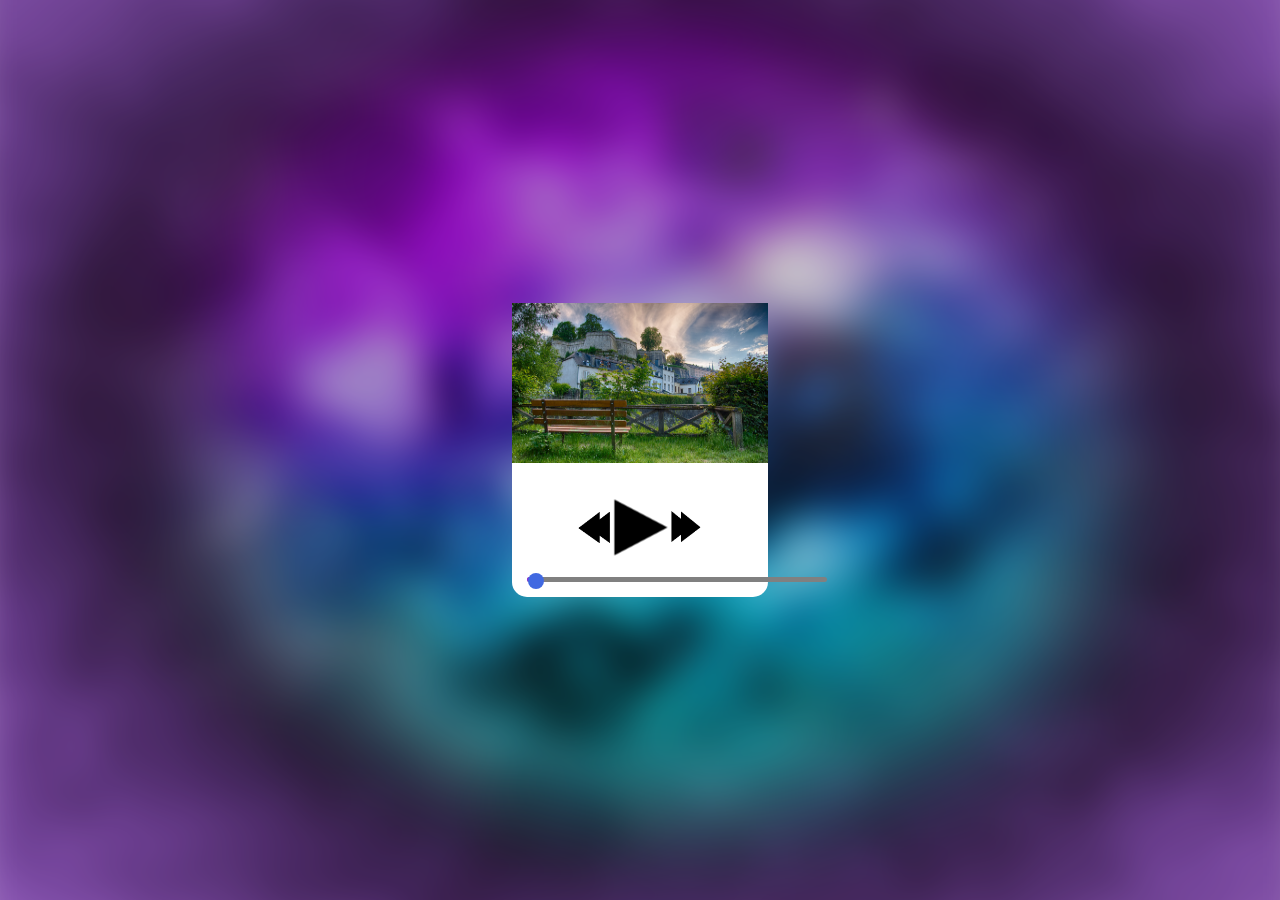
==== accueil.html @ 11cbaded "Add files via upload" ====
<!doctype html>
<html lang="fr">

<head>
    <meta charset="utf-8">
    <title>Test Musique</title>
    <link rel="stylesheet" href="music.css">
    <script src="script.js"></script>
</head>

<body>
    <div id="background">

        <div id="blackLayer">
        </div>
        <img src="images/Cadre.jpg"/>
    </div>
    
    <div id="BoxPlayer">
        <div id="logo">
            <img src="images/thumbnail2.jpeg"/>
        </div>
        <div id="player">
            <div id="songTitle"></div>
            <div id="buttons">
            <button id="back"><img src="images/back.png" height="90%" width="90%"/> </button>
            <button id="play"><img src="images/play.png" /> </button>
            <button id="next"><img src="images/skip.png" height="90%" width="90%"/> </button>
            </div>
            
            <div id="seek-bar">
               <div id="fill"></div>
               <div id="handle"></div>
            </div>
            
        </div>
    </div>
</body>

</html>
---- music.css ----
body{
    margin: 0px;
    padding: 0px;
}
#background{
    height: 100vh;
    width: 100%;
    position: absolute;
    overflow: hidden;
}
#background img{
    height: 120vh;
    width: 105%;
    -webkit-filter:blur(20px);
    position: absolute;
    top: 50%;
    left: 50%;
    transform: translate(-50%, -50%);
    z-index: 1;
}

#blackLayer{
    height: 100vh;
    width: 100%;
    background-color: rgba(0,0,0,.2);
    position: absolute;
    z-index: 99;
}

#BoxPlayer{
    width: 20%;
    background-color: #ffff;
    border-radius: 15px;
    position: absolute;
    top: 50%;
    left: 50%;
    transform: translate(-50%, -50%);
    z-index: 999;
}

#logo img{
    height: 160px;
    width: 100%;
    margin: auto;
    border: auto;
}

#player{
    padding: 15px;
    color: #334;
}

#songTitle{
    width: 300px;
    text-align: center;
    font-family: fantasy;
    font-size: 18px;
    position: absolute;
    top: 60%;
    left: 50%;
    transform: translate(-50%, -50%);
}

#buttons{
    height: 50px;
    width: 100%;
    margin-top: 45px;
    position: relative;
    top: 10%;
    left: 50%;
    transform: translate(-50%, -50%);
}

#play,#next,#back{
    width: 50px;
    height: 50px;
    background-color: Transparent;
    border: none;    
    outline: none;
    border-radius: 50%;
    outline: none;
    position: absolute;
    top: 50%;
    left: 50%;
    transform: translate(-50%, -50%);
}

#next{
    width: 40px;
    height: 40px;
    left: 70%;
}

#back{
    width: 40px;
    height: 40px;
    left: 30%;
}

#play img,#next img,#back img{
    position: absolute;
    top: 50%;
    left: 50%;
    transform: translate(-50%, -50%);
}

#seek-bar{
    width: 300px;
    height: 5px;
    background-color: gray;
    display: flex;
    border-radius: 50px;
    margin: auto;
    cursor: pointer;
    text-align: center;
}

#fill{
    height: 5px;
    width: 10px;
    background-color: blueviolet;
    border-radius: 20px;
}

#handle{
    width: 8px;
    height: 8px;
    background-color: royalblue;
    border-radius: 50%;
    margin-left: -5px;
    transform: scale(2);
    
}
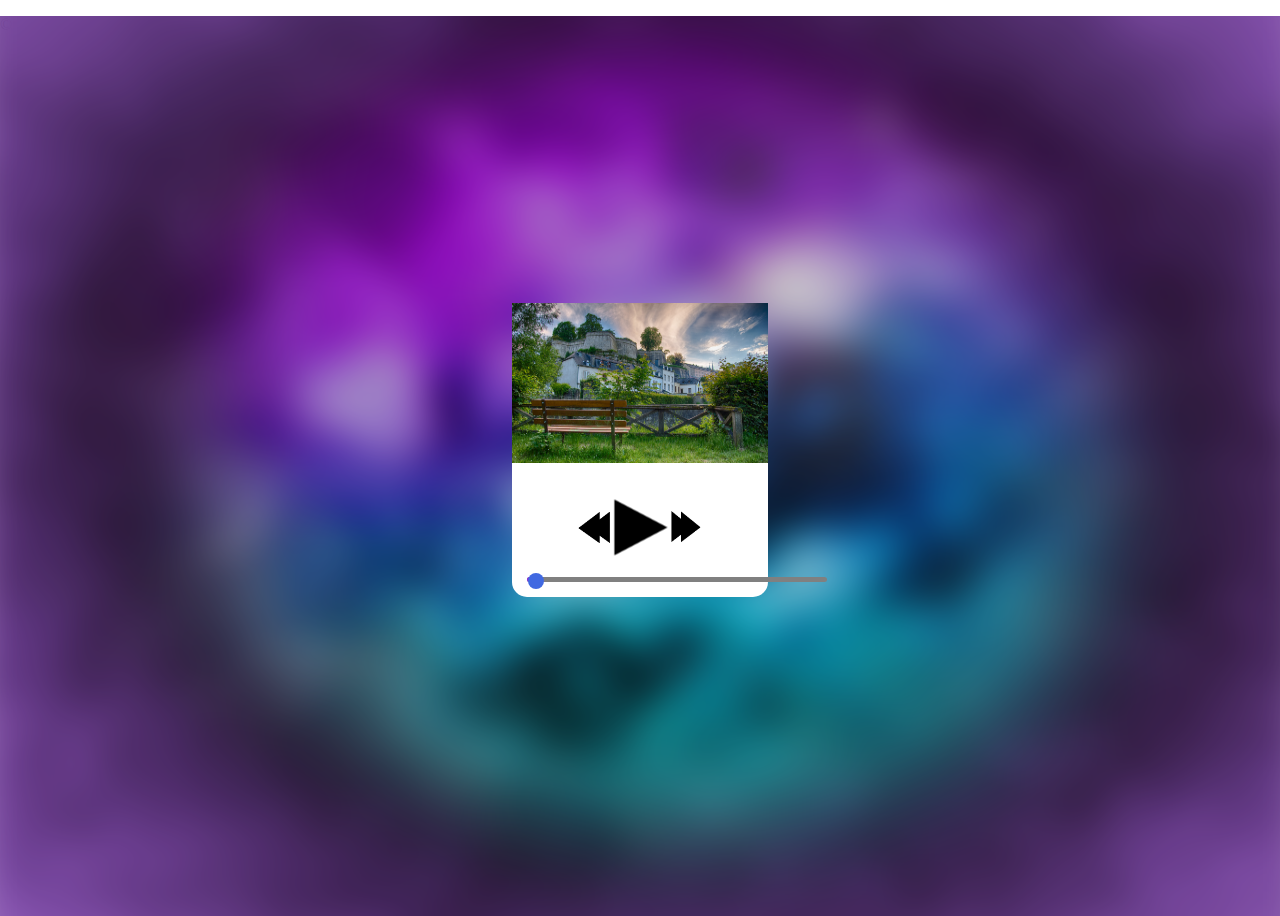
==== commit 009152de: "Add files via upload" ====
--- a/accueil.html
+++ b/accueil.html
@@ -5,10 +5,21 @@
     <meta charset="utf-8">
     <title>Test Musique</title>
     <link rel="stylesheet" href="music.css">
+    <meta name = "author"
+    content = "HAJ AMOR BASSEL" >
+    <meta name="description"
+    content="C'est un site pour faire de la musique" />
+    <meta name="keywords"
+    content="musique" >
+    <meta charset="utf-8">
     <script src="script.js"></script>
 </head>
 
 <body>
+<header>
+    
+</header>
+    <main>
     <div id="background">
 
         <div id="blackLayer">
@@ -35,6 +46,10 @@
             
         </div>
     </div>
+    </main>
+    <footer>
+        <p>&copy; 2020 BOUMERXP HAJBA</p>
+      </footer>
 </body>
 
 </html>
